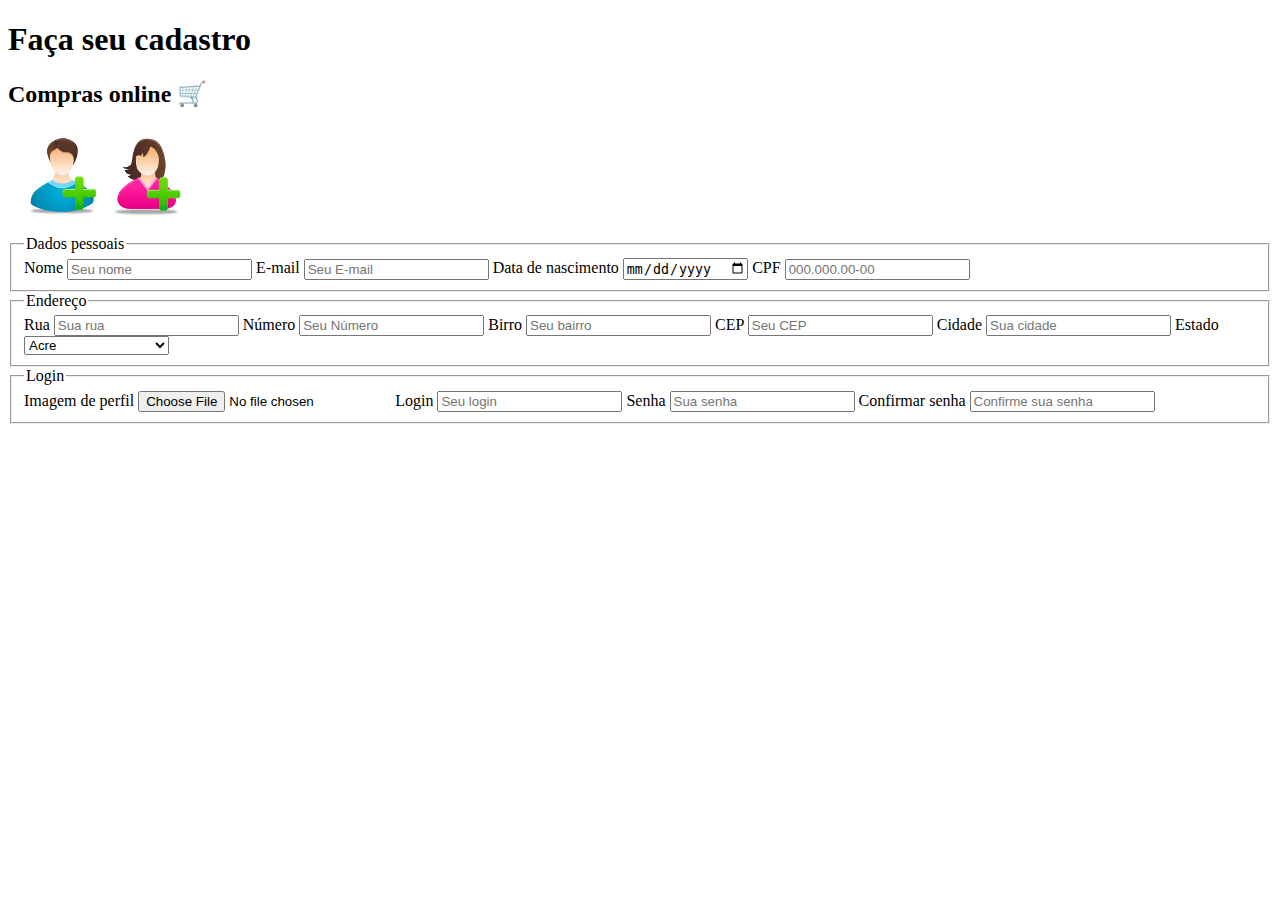
==== form.html/index.html @ 3930fab7 "Estrutura forms" ====
<!DOCTYPE html>
<html lang="pt-br">
<head>
    <meta charset="UTF-8">
    <meta name="viewport" content="width=device-width, initial-scale=1.0">
    <title>Formulario</title>
</head>
<body>
    <header>
        <h1>Faça seu cadastro</h1>
        <h2>Compras online 🛒</h2>
        <img src="images/icone_cadastro.jpg" alt="icone cadastro">
    </header>
    <form action="">
    <fieldset>
        <legend>Dados pessoais</legend>
        <label for="nome">Nome</label>
        <input type="text" id="nome" name="Nome" placeholder="Seu nome">

        <label for="email">E-mail</label>
        <input type="email" id="email" name="email" placeholder="Seu E-mail">

        <label for="data-nascimento">Data de nascimento</label>
        <input type="date" id="data-nascimento" name="data-nascimento" placeholder="Sua data de nascimento">

        <label for="cpf">CPF</label>
        <input  type="text" id="cpf" name="cpf" placeholder="000.000.00-00">
    </fieldset>

    <fieldset>
        <legend>Endereço</legend>

        <label for="rua">Rua</label>
        <input type="text" id="rua" name="Rua" placeholder="Sua rua">

        <label for="numero">Número</label>
        <input type="text" id="numero" name="Número" placeholder="Seu Número">

        <label for="bairro">Birro</label>
        <input type="text" id="bairro" name="Bairro" placeholder="Seu bairro">

        <label for="cep">CEP</label>
        <input type="text" id="cep" name="CEP" placeholder="Seu CEP">

        <label for="cidade">Cidade</label>
        <input type="text" id="cidade" name="Cidade" placeholder="Sua cidade">

        <label for="estado">Estado</label>
        <select id="estado" name="estado">
            <option value="ac">Acre</option>
            <option value="al">Alagoas</option> 
            <option value="am">Amazonas</option> 
            <option value="ap">Amapá</option> 
            <option value="ba">Bahia</option> 
            <option value="ce">Ceará</option> 
            <option value="df">Distrito Federal</option> 
            <option value="es">Espírito Santo</option> 
            <option value="go">Goiás</option> 
            <option value="ma">Maranhão</option> 
            <option value="mt">Mato Grosso</option> 
            <option value="ms">Mato Grosso do Sul</option> 
            <option value="mg">Minas Gerais</option> 
            <option value="pa">Pará</option> 
            <option value="pb">Paraíba</option> 
            <option value="pr">Paraná</option> 
            <option value="pe">Pernambuco</option> 
            <option value="pi">Piauí</option> 
            <option value="rj">Rio de Janeiro</option> 
            <option value="rn">Rio Grande do Norte</option> 
            <option value="ro">Rondônia</option> 
            <option value="rs">Rio Grande do Sul</option> 
            <option value="rr">Roraima</option> 
            <option value="sc">Santa Catarina</option> 
            <option value="se">Sergipe</option> 
            <option value="sp">São Paulo</option> 
            <option value="to">Tocantins</option>
        </select>
    </fieldset>

    <fieldset>
        <legend>Login</legend>

        <label for="imagem-perfil">Imagem de perfil</label>
        <input type="file" id="imagem-perfil" name="imagem-perfil">

        <label for="login">Login</label>
        <input type="text" id="login" name="login" placeholder="Seu login">

        <label for="senha">Senha</label>
        <input type="password" id="senha" name="senha" placeholder="Sua senha">

        <label for="confirmar-senha">Confirmar senha</label>
        <input type="password" id="confirmar-senha" name="confirmar-senha" placeholder="Confirme sua senha">
    </fieldset>
    </form>
</body>
</html>
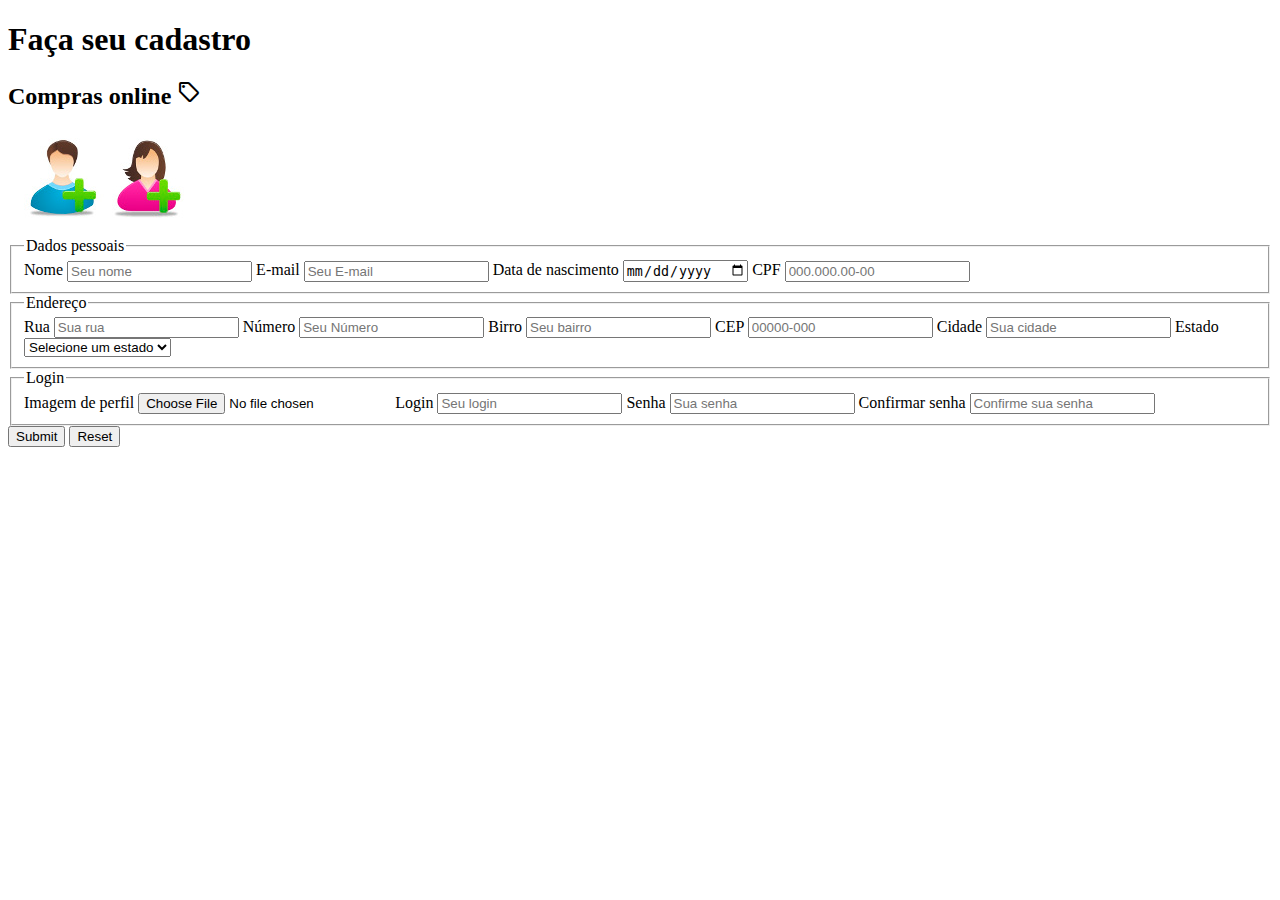
==== commit 2e925ecb: "Lab html forms" ====
--- a/form.html/index.html
+++ b/form.html/index.html
@@ -4,30 +4,36 @@
     <meta charset="UTF-8">
     <meta name="viewport" content="width=device-width, initial-scale=1.0">
     <title>Formulario</title>
+    <link rel="stylesheet" href="https://fonts.googleapis.com/css2?family=Material+Symbols+Outlined:opsz,wght,FILL,GRAD@20..48,100..700,0..1,-50..200&icon_names=sell" />
 </head>
 <body>
-    <header>
-        <h1>Faça seu cadastro</h1>
-        <h2>Compras online 🛒</h2>
-        <img src="images/icone_cadastro.jpg" alt="icone cadastro">
+    <header class="grid-header-container">
+        <div>
+            <h1>Faça seu cadastro</h1>
+            <h2>Compras online <i class="material-symbols-outlined"> sell </i>
+            </h2>
+        </div>
+        <div>
+            <img src="images/icone_cadastro.jpg" alt="icone cadastro">
+        </div>
     </header>
     <form action="">
-    <fieldset>
+    <fieldset class="flex-container">
         <legend>Dados pessoais</legend>
         <label for="nome">Nome</label>
-        <input type="text" id="nome" name="Nome" placeholder="Seu nome">
+        <input type="text" id="nome" name="Nome" placeholder="Seu nome" required>
 
         <label for="email">E-mail</label>
-        <input type="email" id="email" name="email" placeholder="Seu E-mail">
+        <input type="email" id="email" name="email" placeholder="Seu E-mail" required>
 
         <label for="data-nascimento">Data de nascimento</label>
-        <input type="date" id="data-nascimento" name="data-nascimento" placeholder="Sua data de nascimento">
+        <input type="date" id="data-nascimento" name="data-nascimento" placeholder="Sua data de nascimento" required>
 
         <label for="cpf">CPF</label>
-        <input  type="text" id="cpf" name="cpf" placeholder="000.000.00-00">
+        <input  type="text" pattern="\d{3}\.\d{3}\.\d{3}-\d{2}" id="cpf" name="cpf" placeholder="000.000.00-00" required>
     </fieldset>
 
-    <fieldset>
+    <fieldset class="flex-container">
         <legend>Endereço</legend>
 
         <label for="rua">Rua</label>
@@ -40,13 +46,14 @@
         <input type="text" id="bairro" name="Bairro" placeholder="Seu bairro">
 
         <label for="cep">CEP</label>
-        <input type="text" id="cep" name="CEP" placeholder="Seu CEP">
+        <input type="text" pattern="\d{5}-\d{3}" id="cep" name="CEP" placeholder="00000-000" required>
 
         <label for="cidade">Cidade</label>
         <input type="text" id="cidade" name="Cidade" placeholder="Sua cidade">
 
         <label for="estado">Estado</label>
         <select id="estado" name="estado">
+            <option value="" selected>Selecione um estado</option>
             <option value="ac">Acre</option>
             <option value="al">Alagoas</option> 
             <option value="am">Amazonas</option> 
@@ -77,21 +84,25 @@
         </select>
     </fieldset>
 
-    <fieldset>
+    <fieldset class="flex-container">
         <legend>Login</legend>
 
         <label for="imagem-perfil">Imagem de perfil</label>
-        <input type="file" id="imagem-perfil" name="imagem-perfil">
+        <input type="file" id="imagem-perfil" name="imagem-perfil" accept="image/*" title="Apenas arquivos de imagem">
 
         <label for="login">Login</label>
-        <input type="text" id="login" name="login" placeholder="Seu login">
+        <input type="text" id="login" name="login" placeholder="Seu login" required>
 
         <label for="senha">Senha</label>
-        <input type="password" id="senha" name="senha" placeholder="Sua senha">
+        <input type="password" id="senha" name="senha" placeholder="Sua senha" minlength="8" required>
 
         <label for="confirmar-senha">Confirmar senha</label>
-        <input type="password" id="confirmar-senha" name="confirmar-senha" placeholder="Confirme sua senha">
+        <input type="password" id="confirmar-senha" name="confirmar-senha" placeholder="Confirme sua senha" minlength="8" required>
     </fieldset>
+    <div falta um class>
+        <input type="submit">
+        <input type="reset">
+    </div>
     </form>
 </body>
 </html>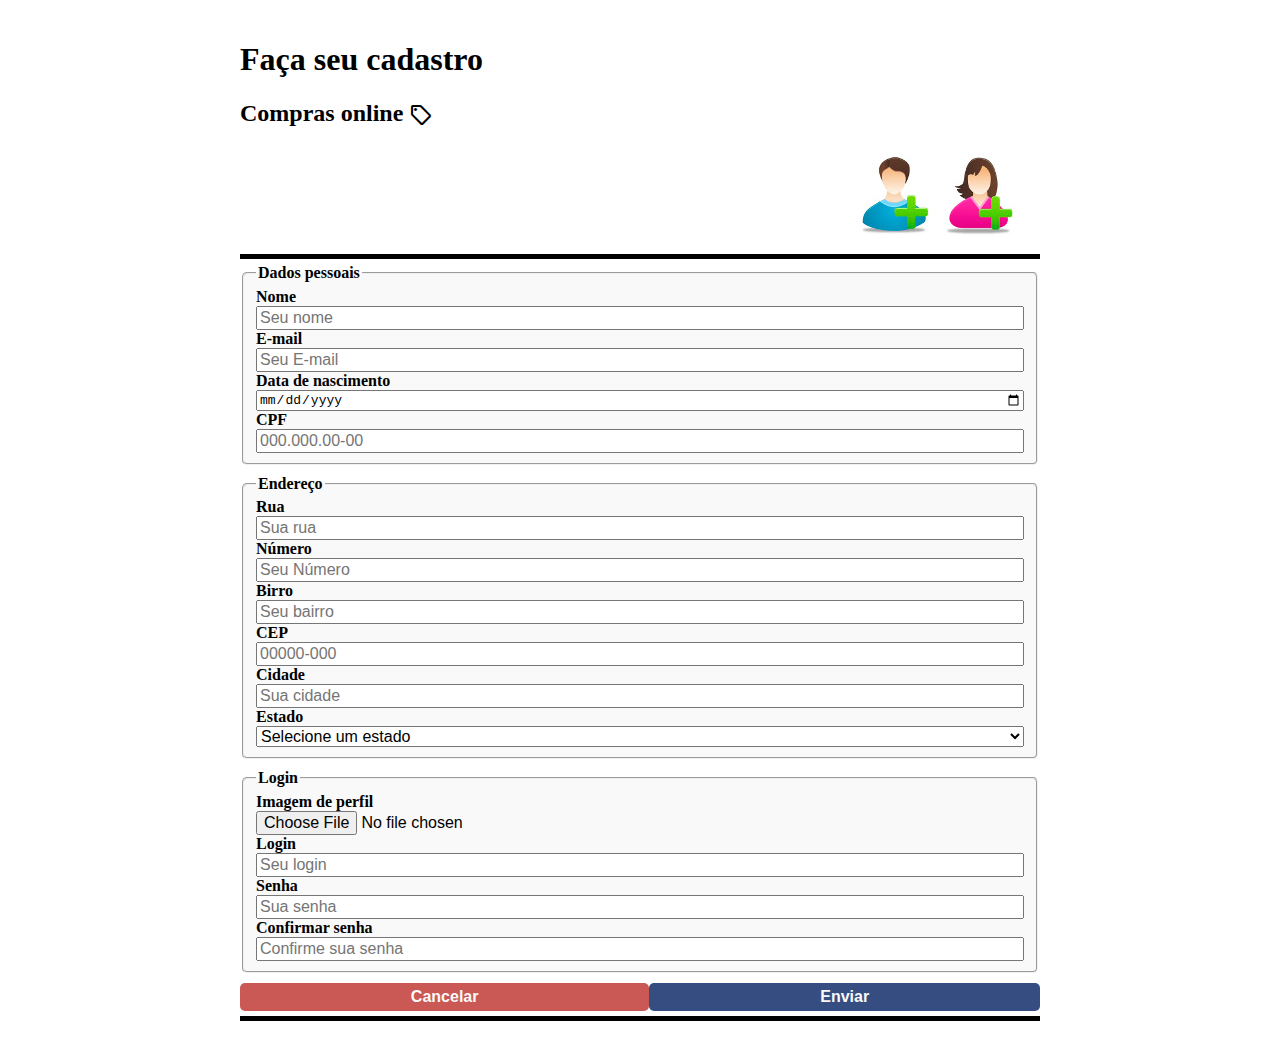
==== commit 351ee1a2: "Form_Final" ====
--- a/form.html/index.html
+++ b/form.html/index.html
@@ -4,16 +4,17 @@
     <meta charset="UTF-8">
     <meta name="viewport" content="width=device-width, initial-scale=1.0">
     <title>Formulario</title>
+    <link rel="stylesheet" href="css/form.css">
     <link rel="stylesheet" href="https://fonts.googleapis.com/css2?family=Material+Symbols+Outlined:opsz,wght,FILL,GRAD@20..48,100..700,0..1,-50..200&icon_names=sell" />
 </head>
 <body>
     <header class="grid-header-container">
-        <div>
+        <div class="top-left">
             <h1>Faça seu cadastro</h1>
             <h2>Compras online <i class="material-symbols-outlined"> sell </i>
             </h2>
         </div>
-        <div>
+        <div class="top-right">
             <img src="images/icone_cadastro.jpg" alt="icone cadastro">
         </div>
     </header>
@@ -99,9 +100,9 @@
         <label for="confirmar-senha">Confirmar senha</label>
         <input type="password" id="confirmar-senha" name="confirmar-senha" placeholder="Confirme sua senha" minlength="8" required>
     </fieldset>
-    <div falta um class>
-        <input type="submit">
-        <input type="reset">
+    <div class="grid-button-container">
+        <input type="reset" value="Cancelar">
+        <input type="submit" value="Enviar">
     </div>
     </form>
 </body>
--- a/form.html/css/form.css
+++ b/form.html/css/form.css
@@ -0,0 +1,89 @@
+:root {
+    --primary-color: #354d80;
+    --secondary-color: #ca5854;
+    --background-color: #f9f9f9;
+    --text-button-color: #f9f9f9;
+    --font-family: Verdana, Geneva, Tahom;
+    --font-size-medium: medium;
+    --font-size-large: large;
+}
+
+.flex-container {
+    display: flex;
+    flex-direction: column;
+}
+
+body{
+    max-width: 800px;
+    margin: auto;
+    padding: 20px;
+    font-family: var(--font-family);
+}
+
+fieldset{
+    margin-bottom: 10px;
+    background-color: var(--background-color);
+    border-radius: 5px;
+}
+
+fieldset{
+    font-weight: bold;
+}
+
+fieldset input, select{
+    font-size: var(--font-size-medium)
+}
+
+.grid-button-container{
+    display: grid;
+    grid-template-columns: auto auto;
+    border-bottom: black 5px solid;
+}
+
+.grid-button-container input{
+    font-size: var(--font-size-medium);
+    font-weight: bold;
+    color: var(--text-button-color);
+    border-radius: 5px;
+    padding: 5px;
+    border: none;
+    cursor: pointer;
+    margin-bottom: 5px;
+}
+
+.grid-button-container input[type=submit]{
+    background-color: var(--primary-color);
+}
+
+.grid-button-container input[type=reset]{
+    background-color: var(--secondary-color);
+}
+
+.grid-button-container input:focus{
+    outline: 2px solid black;
+}
+
+.grid-header-container {
+    display: grid;
+    grid-template-areas: 'top-left top right';
+    border-bottom: black 5px solid;
+    margin-bottom: 5px;
+}
+
+.top-left {
+    grid-area: top-left;
+    justify-self: left;
+}
+
+.top-right {
+    grid-area: top-right;
+    justify-self: right;
+}
+
+i{
+    vertical-align: middle;
+}
+
+h1, h2 {
+    
+}